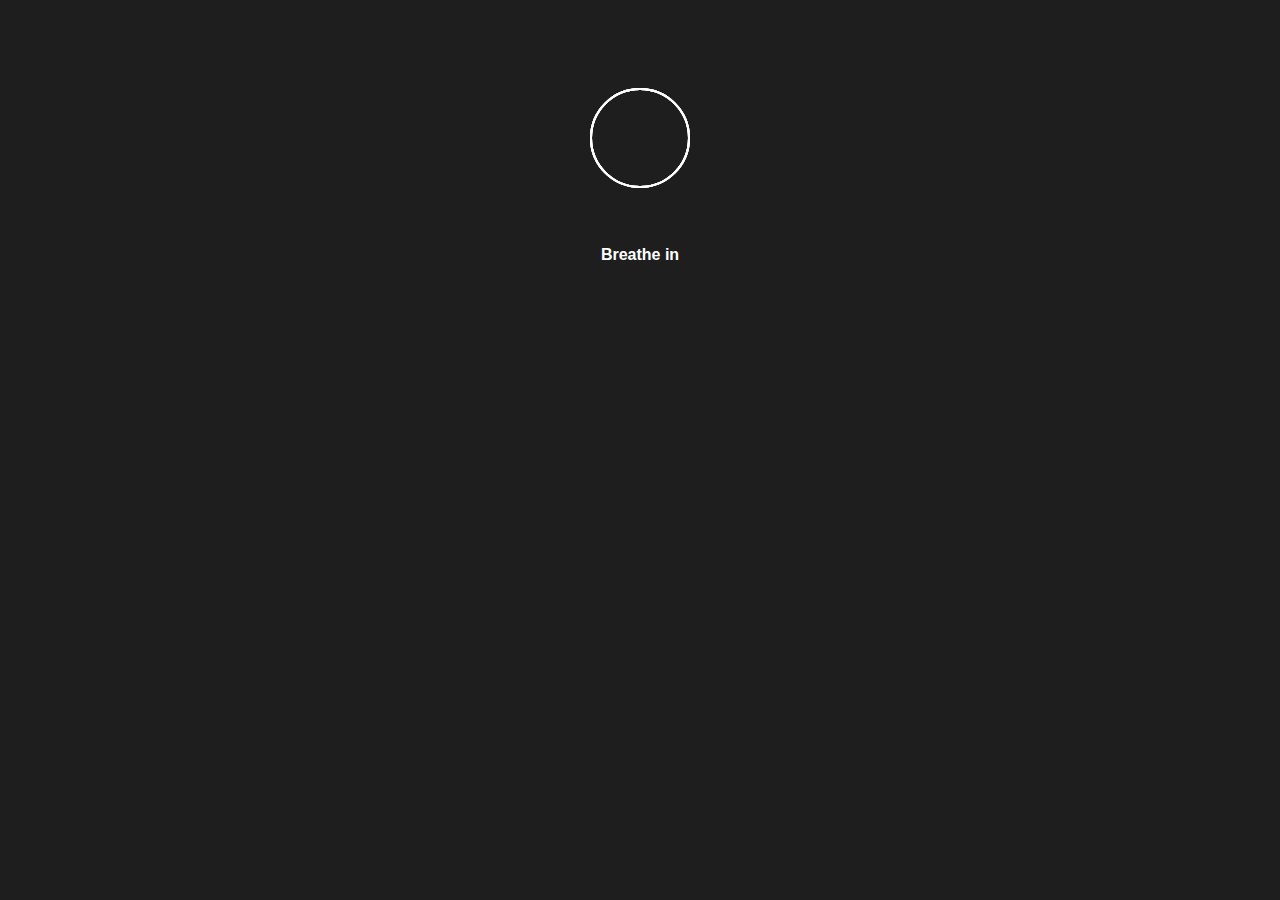
==== Breathing/med.html @ cf102e10 "website frontend" ====
<!DOCTYPE html>
<html lang="en">
    <head>
        <title>DELTA</title>
        <meta charset="utf-8">
        <meta name="description" content="Mental Health">
        <meta name="keywords" content="Health">
        <meta name="viewport" contenet="width=device-width, initial-scale=1.0">
        <link rel="stylesheet" href="style/miii.css">
    </head>
    <body>
      <div class="wrapper">
        <div class="group">
          <div class="circle"></div>
          <div class="circle"></div>
        </div>
        <div class="group">
          <div class="circle"></div>
          <div class="circle"></div>
        </div>
        <div class="group">
          <div class="circle"></div>
          <div class="circle"></div>
        </div>
        <div class="group">
          <div class="circle"></div>
          <div class="circle"></div>
        </div>
      </div>
      
      <div class="text">
        <div>
          <p>Breathe in</p>
          <p>Exhale</p>
          <p>Breathe in</p>
         </div>
      </div>
      
    </body>
</html>
---- Breathing/style/miii.css ----
* {
  box-sizing: border-box;
}

body {
  font-family: arial;
  background: #1E1E1E;
  padding-top: 5rem;
  -webkit-font-smoothing: antialiased;
  -moz-osx-font-smoothing: grayscale;
}
body .wrapper {
  width: 100px;
  height: 100px;
  margin: auto;
  position: relative;
  animation: roll 5s linear infinite;
}
body .wrapper .group {
  transform-origin: center;
  top: 0;
  left: 0;
  width: 100px;
  height: 100px;
  position: absolute;
}
body .wrapper .group:nth-child(2) {
  transform: rotatez(45deg);
}
body .wrapper .group:nth-child(3) {
  transform: rotatez(180deg);
}
body .wrapper .group:nth-child(4) {
  transform: rotatez(225deg);
}
body .wrapper .circle {
  transform-origin: center;
  position: absolute;
  top: 0;
  left: 0;
  width: 100px;
  height: 100px;
  border-radius: 50%;
  border: 2px solid rgba(255, 255, 255, 0.6);
}
body .wrapper .circle:nth-child(1) {
  animation: movex 10s ease-out infinite;
}
body .wrapper .circle:nth-child(2) {
  animation: movey 10s ease-out infinite;
}

@keyframes movex {
  from {
    transform: translate(0, 0);
    background: rgba(255, 255, 255, 0);
    border-color: rgba(255, 255, 255, 0.6);
  }
  50% {
    transform: translate(40px, 0);
    background: rgba(255, 255, 255, 0.6);
    border-color: rgba(255, 255, 255, 0.1);
  }
  55% {
    transform: translate(40px, 0);
  }
  95% {
    transform: translate(0, 0);
    background: rgba(255, 255, 255, 0);
    border-color: rgba(255, 255, 255, 0.6);
  }
}
@keyframes movey {
  from {
    transform: translate(0, 0);
    background: rgba(255, 255, 255, 0);
    border-color: rgba(255, 255, 255, 0.6);
  }
  50% {
    transform: translate(0, 40px);
    background: rgba(255, 255, 255, 0.6);
    border-color: rgba(255, 255, 255, 0.1);
  }
  55% {
    transform: translate(0, 40px);
  }
  95% {
    transform: translate(0, 0);
    background: rgba(255, 255, 255, 0);
    border-color: rgba(255, 255, 255, 0.6);
  }
}
@keyframes roll {
  from {
    transform: rotatez(0);
  }
  to {
    transform: rotatez(360deg);
  }
}
.text {
  margin: 2.6rem auto 0;
  width: 200px;
  color: #FEFEFE;
  font-weight: bold;
  overflow: hidden;
}
.text > div {
  display: flex;
  animation: text-move 10s linear infinite;
}
.text > div p {
  min-width: 200px;
  text-align: center;
}

@keyframes text-move {
  from {
    transform: translatex(0);
  }
  55% {
    transform: translatex(0);
  }
  56% {
    transform: translatex(-200px);
  }
  99% {
    transform: translatex(-200px);
  }
  to {
    transform: translatex(-400px);
  }
}
.follow-me {
  color: #fff;
  text-align: center;
  font-weight: bold;
  opacity: 0.4;
}
.follow-me a {
  color: #fff;
}
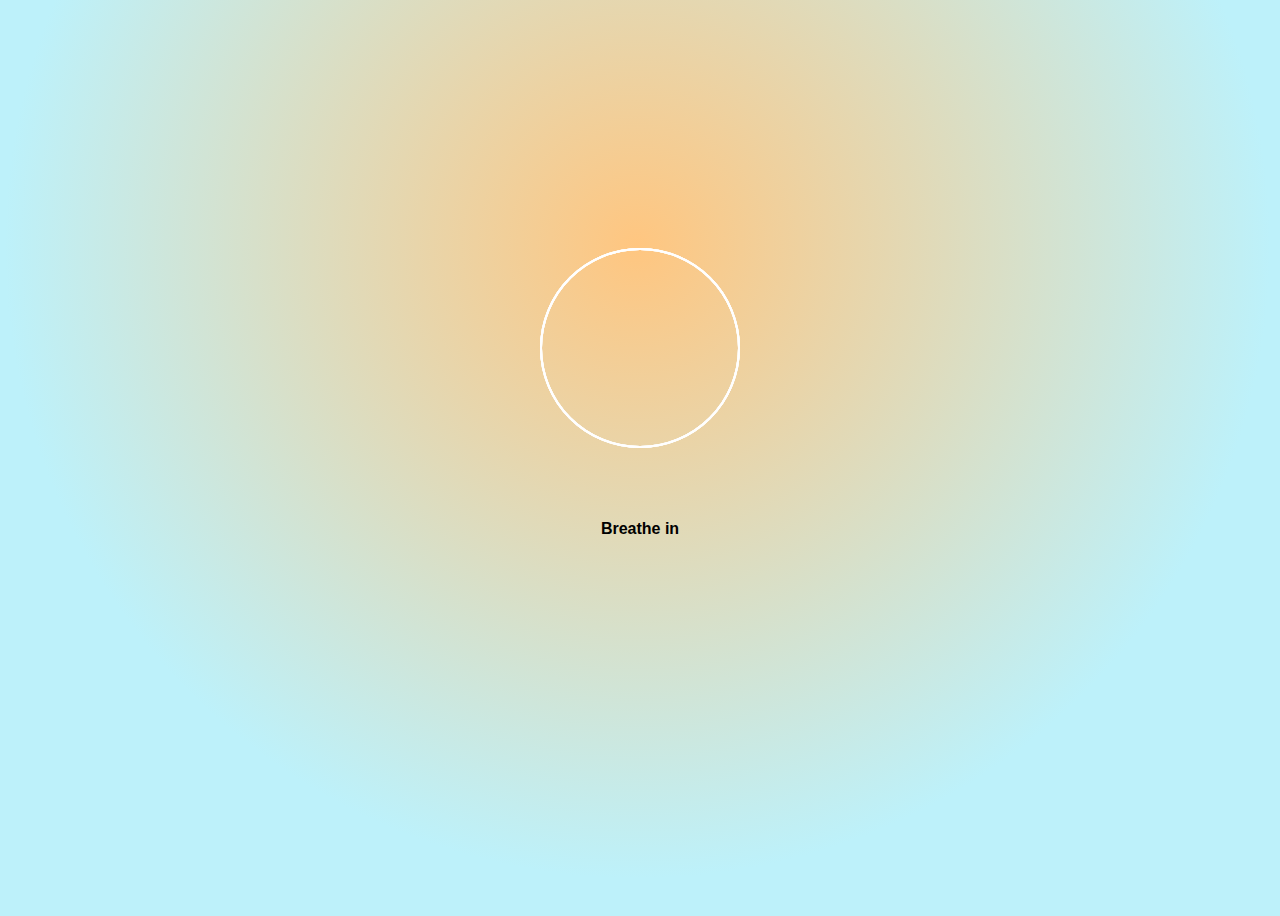
==== commit ca3709d7: "Made the website responsive" ====
--- a/Breathing/med.html
+++ b/Breathing/med.html
@@ -1,7 +1,7 @@
 <!DOCTYPE html>
 <html lang="en">
     <head>
-        <title>DELTA</title>
+        <title>Delta</title>
         <meta charset="utf-8">
         <meta name="description" content="Mental Health">
         <meta name="keywords" content="Health">
--- a/Breathing/style/miii.css
+++ b/Breathing/style/miii.css
@@ -3,15 +3,19 @@
 }
 
 body {
-  font-family: arial;
-  background: #1E1E1E;
-  padding-top: 5rem;
+  font-family: 'Poppins','Gill Sans', 'Gill Sans MT', 'Calibri', 'Trebuchet MS', sans-serif;
+  background-image: radial-gradient( circle 703px at 49.8% 26.8%,  rgb(255, 198, 128) 0%, rgba(189, 241, 250) 90% );
+  background-repeat: no-repeat;
+  background-size: cover;
+  background-position: center;
+  height: 100vh;
+  padding-top: 15rem;
   -webkit-font-smoothing: antialiased;
   -moz-osx-font-smoothing: grayscale;
 }
 body .wrapper {
-  width: 100px;
-  height: 100px;
+  width: 200px;
+  height: 200px;
   margin: auto;
   position: relative;
   animation: roll 5s linear infinite;
@@ -20,8 +24,8 @@
   transform-origin: center;
   top: 0;
   left: 0;
-  width: 100px;
-  height: 100px;
+  width: 200px;
+  height: 200px;
   position: absolute;
 }
 body .wrapper .group:nth-child(2) {
@@ -38,9 +42,9 @@
   position: absolute;
   top: 0;
   left: 0;
-  width: 100px;
-  height: 100px;
-  border-radius: 50%;
+  width: 200px;
+  height: 200px;
+  border-radius: 100%;
   border: 2px solid rgba(255, 255, 255, 0.6);
 }
 body .wrapper .circle:nth-child(1) {
@@ -99,9 +103,9 @@
   }
 }
 .text {
-  margin: 2.6rem auto 0;
+  margin: 3.5rem auto 0;
   width: 200px;
-  color: #FEFEFE;
+  color: #000000;
   font-weight: bold;
   overflow: hidden;
 }
@@ -130,13 +134,4 @@
   to {
     transform: translatex(-400px);
   }
-}
-.follow-me {
-  color: #fff;
-  text-align: center;
-  font-weight: bold;
-  opacity: 0.4;
-}
-.follow-me a {
-  color: #fff;
 }